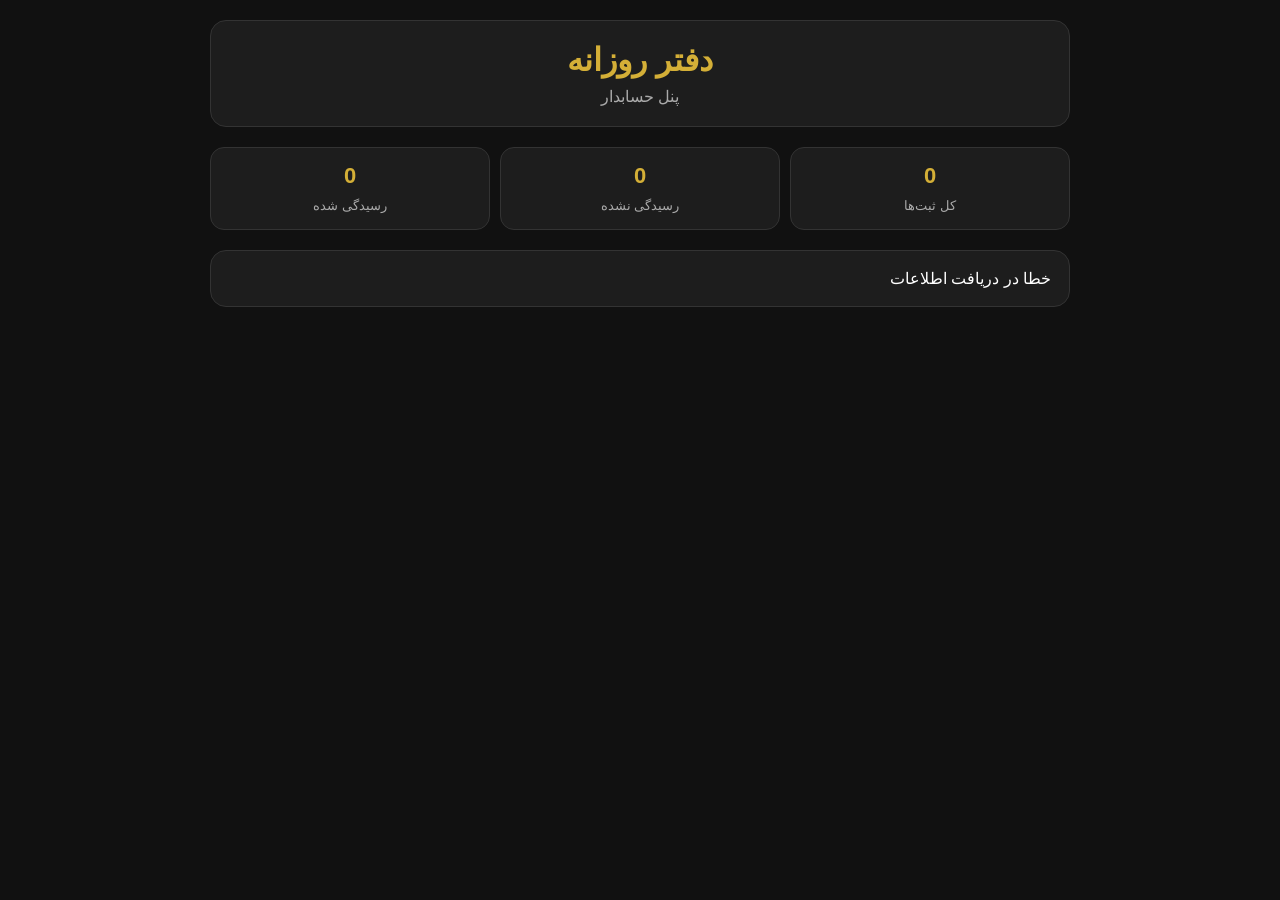
==== admin.html @ 8cfe5e99 "Add files via upload" ====
<!DOCTYPE html>
<html lang="fa" dir="rtl">

<head>
<meta charset="UTF-8">
<meta name="viewport" content="width=device-width, initial-scale=1.0">

<title>دفتر روزانه - حسابدار</title>

<style>

*{
    box-sizing:border-box;
}

body{
    margin:0;
    background:#111;
    color:#fff;
    font-family:Tahoma,Arial,sans-serif;
}

.container{
    max-width:900px;
    margin:auto;
    padding:20px;
}

.header{
    background:#1d1d1d;
    border:1px solid #333;
    border-radius:16px;
    padding:20px;
    margin-bottom:20px;
    text-align:center;
}

.header h1{
    margin:0 0 8px;
    color:#d4af37;
}

.header p{
    margin:0;
    color:#aaa;
}


/* آمار */

.stats{
    display:grid;
    grid-template-columns:repeat(3,1fr);
    gap:10px;
    margin-bottom:20px;
}

.stat{
    background:#1d1d1d;
    border:1px solid #333;
    border-radius:14px;
    padding:15px;
    text-align:center;
}

.stat-number{
    display:block;
    font-size:22px;
    font-weight:bold;
    color:#d4af37;
    margin-bottom:7px;
}

.stat-title{
    color:#aaa;
    font-size:13px;
}


/* ثبت‌ها */

.trade{
    background:#1d1d1d;
    border:1px solid #333;
    border-radius:16px;
    padding:18px;
    margin-bottom:14px;
}

.trade-header{
    display:flex;
    justify-content:space-between;
    align-items:center;
    margin-bottom:12px;
    padding-bottom:10px;
    border-bottom:1px solid #333;
}

.user{
    color:#d4af37;
    font-weight:bold;
}

.datetime{
    color:#999;
    font-size:12px;
}

.row{
    margin:8px 0;
    line-height:1.8;
}

.label{
    color:#999;
}

.amount{
    color:#d4af37;
    font-size:18px;
    font-weight:bold;
}

.status{
    display:inline-block;
    padding:5px 10px;
    border-radius:8px;
    font-size:12px;
}

.pending{
    background:#4a3210;
    color:#ffd76a;
}

.done{
    background:#143d24;
    color:#6ee7a1;
}


/* دکمه */

button{
    width:100%;
    border:none;
    border-radius:10px;
    padding:12px;
    margin-top:14px;
    cursor:pointer;
    font-family:inherit;
    font-size:14px;
}

.done-btn{
    background:#d4af37;
    color:#111;
    font-weight:bold;
}

.done-btn:hover{
    opacity:.9;
}

.disabled-btn{
    background:#333;
    color:#888;
    cursor:default;
}


/* موبایل */

@media(max-width:600px){

    .container{
        padding:12px;
    }

    .stats{
        grid-template-columns:1fr;
    }

    .trade-header{
        flex-direction:column;
        align-items:flex-start;
        gap:5px;
    }

}

</style>

</head>


<body>


<div class="container">


<div class="header">

<h1>دفتر روزانه</h1>

<p>پنل حسابدار</p>

</div>


<div class="stats">

<div class="stat">

<span id="totalCount" class="stat-number">
0
</span>

<span class="stat-title">
کل ثبت‌ها
</span>

</div>


<div class="stat">

<span id="pendingCount" class="stat-number">
0
</span>

<span class="stat-title">
رسیدگی نشده
</span>

</div>


<div class="stat">

<span id="doneCount" class="stat-number">
0
</span>

<span class="stat-title">
رسیدگی شده
</span>

</div>

</div>


<div id="report">

در حال دریافت اطلاعات...

</div>


</div>



<script>


const sheetURL = "https://script.google.com/macros/s/AKfycbzO-qbaGL7exKDRrRZQVTkniY4lC6wH0E38ri5Cp8OWwL3NKwXL0Xlad8_bdSSP3Pj7/exec";



function loadData(){


fetch(sheetURL)


.then(response => response.text())


.then(text => {


console.log(text);


const data = JSON.parse(text);


const report =
document.getElementById("report");


if(!data || data.length <= 1){

report.innerHTML =
"<div class='trade'>اطلاعاتی ثبت نشده است.</div>";

return;

}


let total = 0;

let pending = 0;

let done = 0;


report.innerHTML = "";



for(let i = 1; i < data.length; i++){


const item = data[i];


// شماره واقعی ردیف Google Sheet
const sheetRow = i + 1;


total++;


const status = item[9] || "ثبت نشده";


if(status === "رسیدگی شد"){

done++;

}else{

pending++;

}



let amount = "";

if(item[6]){

amount =
Number(item[6]).toLocaleString("fa-IR");

}



let buttonHTML = "";


if(status === "رسیدگی شد"){

buttonHTML = `

<button class="disabled-btn">

✓ رسیدگی شد

</button>

`;

}else{

buttonHTML = `

<button
class="done-btn"
onclick="markDone(${sheetRow})">

✓ ثبت به عنوان رسیدگی شد

</button>

`;

}



report.innerHTML += `


<div class="trade">


<div class="trade-header">

<div class="user">

👤 ${item[3] || ""}

</div>


<div class="datetime">

📅 ${item[1] || ""}
&nbsp;
⏰ ${item[2] || ""}

</div>

</div>



<div class="row">

<span class="label">
عملیات:
</span>

<strong>
${item[4] || ""}
</strong>

</div>



<div class="row">

<span class="label">
شرح:
</span>

${item[5] || ""}

</div>



<div class="row">

<span class="label">
مبلغ:
</span>

<span class="amount">

${amount || "—"}

</span>

تومان

</div>



<div class="row">

<span class="label">
مظنه:
</span>

${item[7] || "—"}

</div>



<div class="row">

<span class="label">
وضعیت:
</span>

<span class="status ${
status === "رسیدگی شد"
? "done"
: "pending"
}">

${status}

</span>

</div>


${buttonHTML}


</div>

`;

}



document.getElementById("totalCount").innerText =
total.toLocaleString("fa-IR");


document.getElementById("pendingCount").innerText =
pending.toLocaleString("fa-IR");


document.getElementById("doneCount").innerText =
done.toLocaleString("fa-IR");


})


.catch(error => {


console.error(error);


document.getElementById("report").innerHTML =

"<div class='trade'>خطا در دریافت اطلاعات</div>";

});


}

function markDone(row){

    if(!confirm("این ثبت به عنوان رسیدگی شد علامت بخورد؟")){
        return;
    }

    const url =
        sheetURL +
        "?action=updateStatus&row=" +
        encodeURIComponent(row);

    fetch(url)

    .then(response => response.json())

    .then(result => {

        if(result.status === "ok"){

            alert("ثبت به عنوان رسیدگی شد.");

            loadData();

        }else{

            alert("خطا در تغییر وضعیت.");

        }

    })

    .catch(error => {

        console.error(error);

        alert("خطا در ارتباط با سرور.");

    });

}



loadData();


</script>


</body>

</html>
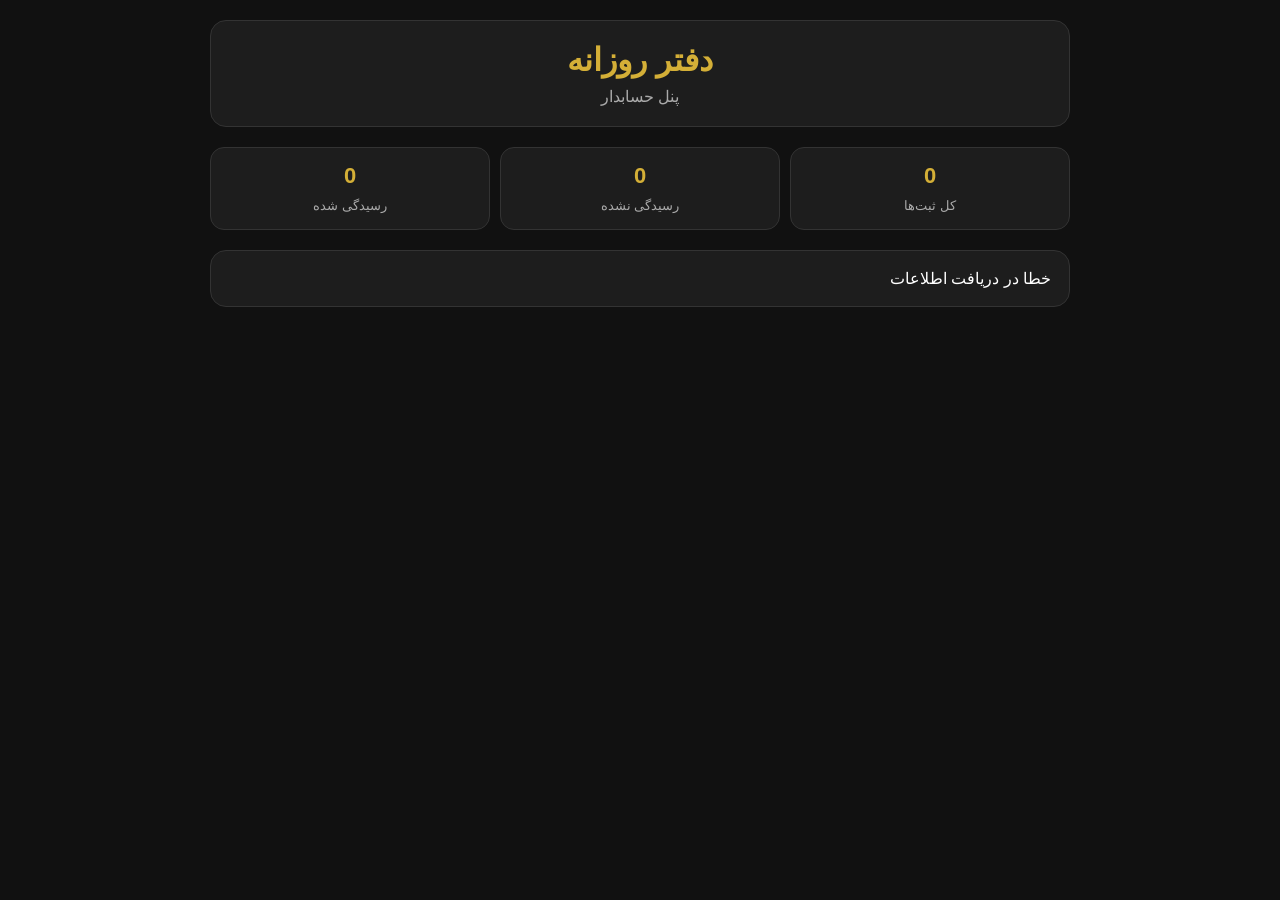
==== commit 63e87bae: "Add files via upload" ====
--- a/admin.html
+++ b/admin.html
@@ -541,9 +541,13 @@
 
     fetch(url)
 
-    .then(response => response.json())
-
-    .then(result => {
+    .then(response => response.text())
+
+    .then(text => {
+
+        console.log("Status response:", text);
+
+        const result = JSON.parse(text);
 
         if(result.status === "ok"){
 
@@ -561,9 +565,9 @@
 
     .catch(error => {
 
-        console.error(error);
-
-        alert("خطا در ارتباط با سرور.");
+        console.error("Status error:", error);
+
+        alert("خطا در تغییر وضعیت.");
 
     });
 
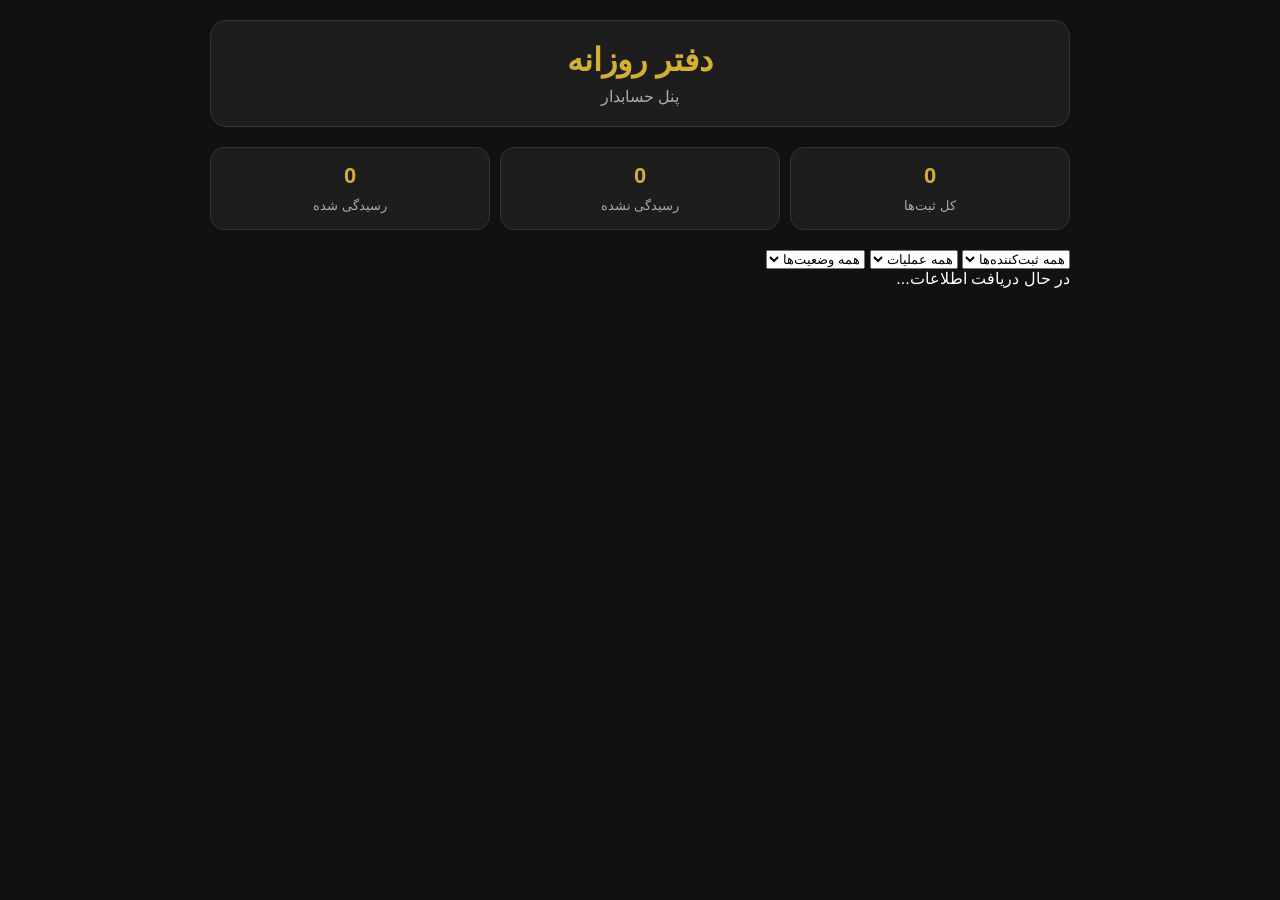
==== commit 2618984d: "Add files via upload" ====
--- a/admin.html
+++ b/admin.html
@@ -251,6 +251,32 @@
 
 </div>
 
+<!-- فیلتر ثبت‌ها -->
+
+<div class="filters">
+
+    <select id="userFilter">
+        <option value="all">همه ثبت‌کننده‌ها</option>
+        <option value="وحید">وحید</option>
+        <option value="امیر">امیر</option>
+    </select>
+
+    <select id="operationFilter">
+        <option value="all">همه عملیات</option>
+        <option value="خرید">خرید</option>
+        <option value="فروش">فروش</option>
+        <option value="پرداخت">پرداخت</option>
+        <option value="دریافت">دریافت</option>
+    </select>
+
+    <select id="statusFilter">
+        <option value="all">همه وضعیت‌ها</option>
+        <option value="ثبت نشده">ثبت نشده</option>
+        <option value="رسیدگی شد">رسیدگی شد</option>
+    </select>
+
+</div>
+
 
 <div id="report">
 
@@ -287,6 +313,14 @@
 
 const data = JSON.parse(text);
 
+const userFilter =
+    document.getElementById("userFilter").value;
+
+const operationFilter =
+    document.getElementById("operationFilter").value;
+
+const statusFilter =
+    document.getElementById("statusFilter").value;
 
 const report =
 document.getElementById("report");
@@ -318,6 +352,29 @@
 
 const item = data[i];
 
+// فیلتر ثبت‌کننده
+if (
+    userFilter !== "all" &&
+    item[3] !== userFilter
+) {
+    continue;
+}
+
+// فیلتر عملیات
+if (
+    operationFilter !== "all" &&
+    item[4] !== operationFilter
+) {
+    continue;
+}
+
+// فیلتر وضعیت
+if (
+    statusFilter !== "all" &&
+    (item[10] || "ثبت نشده") !== statusFilter
+) {
+    continue;
+}
 
 // شماره واقعی ردیف Google Sheet
 const sheetRow = i + 1;
@@ -326,7 +383,7 @@
 total++;
 
 
-const status = item[9] || "ثبت نشده";
+const status = item[10] || "ثبت نشده";
 
 
 if(status === "رسیدگی شد"){
@@ -458,11 +515,22 @@
 
 <div class="row">
 
-<span class="label">
-مظنه:
-</span>
-
-${item[7] || "—"}
+    <span class="label">
+        وزن:
+    </span>
+
+    ${item[7] || "—"} گرم
+
+</div>
+
+
+<div class="row">
+
+    <span class="label">
+        مظنه:
+    </span>
+
+    ${item[8] || "—"}
 
 </div>
 
@@ -571,9 +639,12 @@
 
     });
 
-}
-
-
+
+document.getElementById("userFilter").addEventListener("change", loadData);
+
+document.getElementById("operationFilter").addEventListener("change", loadData);
+
+document.getElementById("statusFilter").addEventListener("change", loadData);
 
 loadData();
 
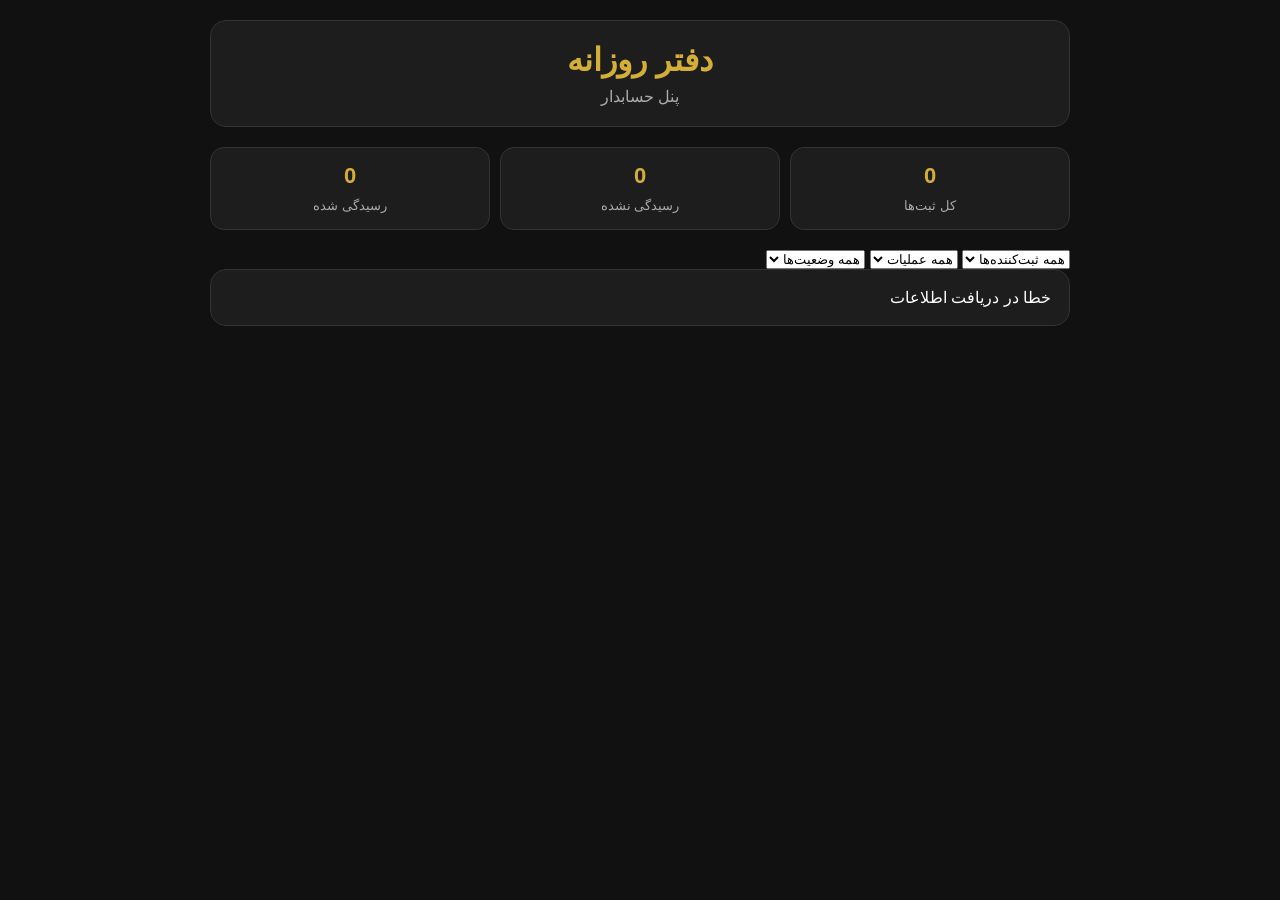
==== commit d10fad00: "Add files via upload" ====
--- a/admin.html
+++ b/admin.html
@@ -639,12 +639,8 @@
 
     });
 
-
-document.getElementById("userFilter").addEventListener("change", loadData);
-
-document.getElementById("operationFilter").addEventListener("change", loadData);
-
-document.getElementById("statusFilter").addEventListener("change", loadData);
+}
+
 
 loadData();
 
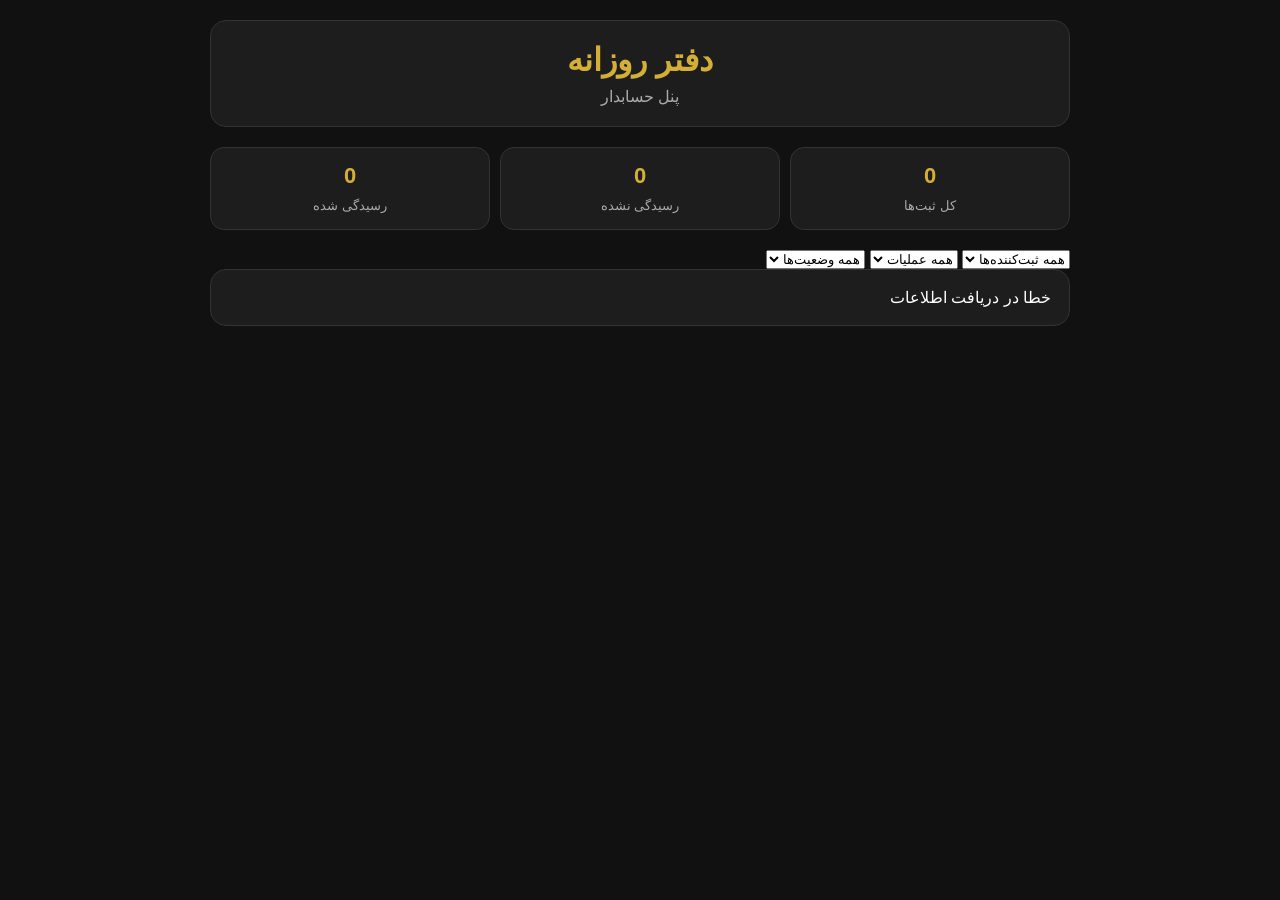
==== commit 878018f2: "Add files via upload" ====
--- a/admin.html
+++ b/admin.html
@@ -313,14 +313,6 @@
 
 const data = JSON.parse(text);
 
-const userFilter =
-    document.getElementById("userFilter").value;
-
-const operationFilter =
-    document.getElementById("operationFilter").value;
-
-const statusFilter =
-    document.getElementById("statusFilter").value;
 
 const report =
 document.getElementById("report");
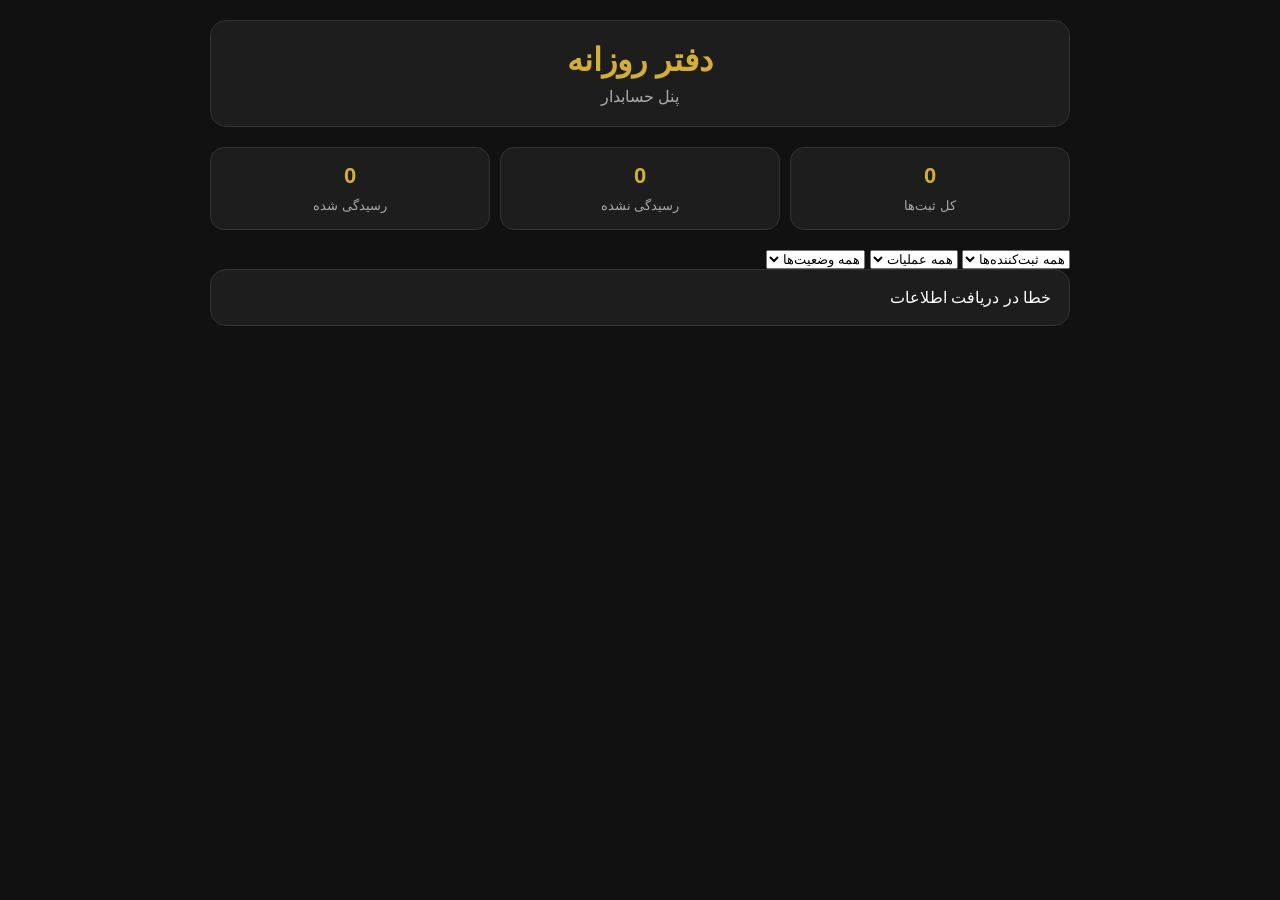
==== commit a55af23c: "Add files via upload" ====
--- a/admin.html
+++ b/admin.html
@@ -575,14 +575,12 @@
 
 .catch(error => {
 
-
-console.error(error);
-
-
-document.getElementById("report").innerHTML =
-
-"<div class='trade'>خطا در دریافت اطلاعات</div>";
-
+    console.error("LOAD DATA ERROR:", error);
+
+    document.getElementById("report").innerHTML =
+    "<div class='trade'>خطا در دریافت اطلاعات</div>";
+
+    alert("خطای واقعی را در Console ببین");
 });
 
 
